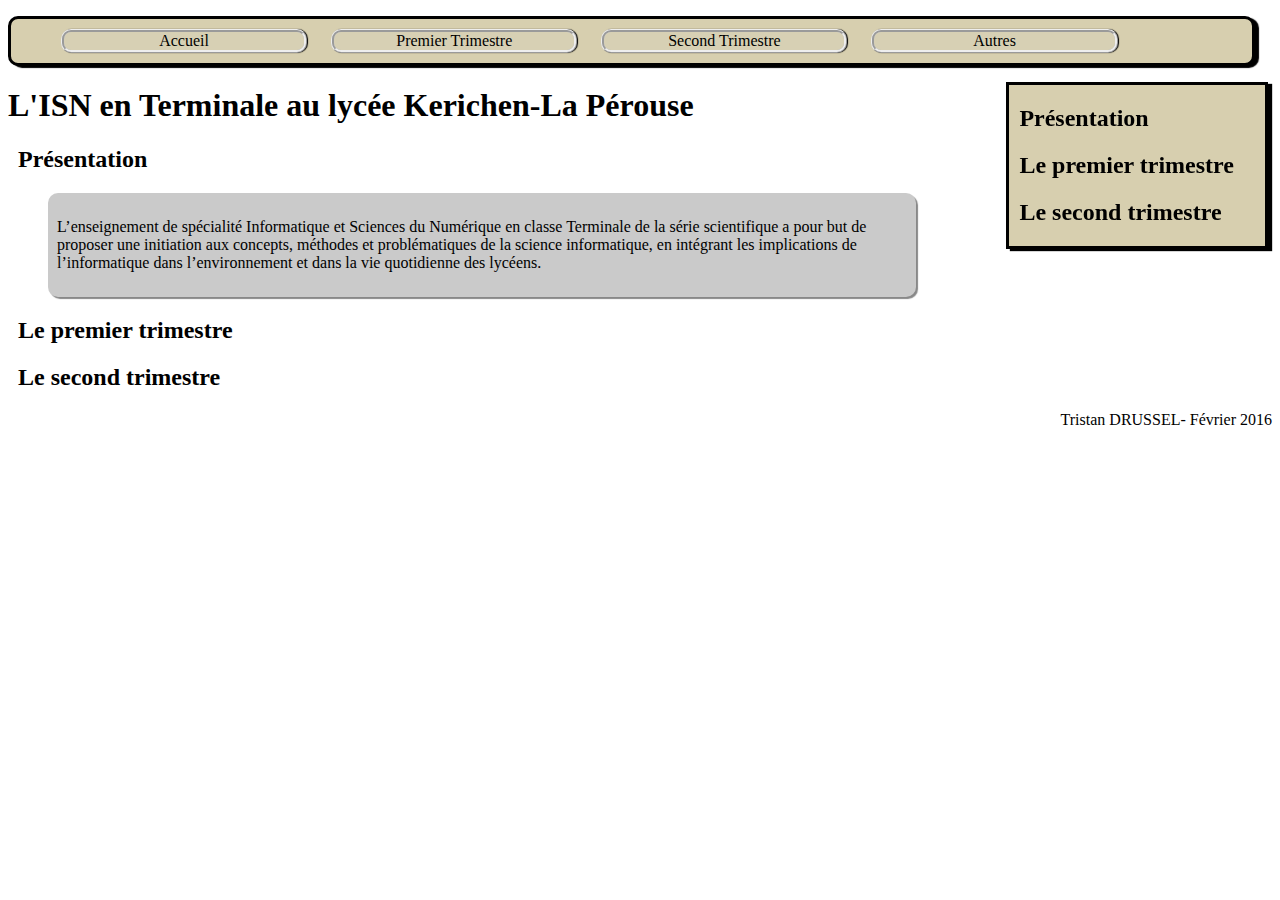
==== index.html @ 6f381b75 "Ajout mineur" ====
<!DOCTYPE html>
<html lang="fr">
	<head>
		<meta charset="utf-8" />
		<title>Acceuil-ISN 2015/2016</title>
		<meta name="generator" content="Geany 1.25" />
		<link rel="stylesheet" href="style/menu.css" />
		<link rel="stylesheet" href="style/content.css" />
	</head>
	<body>
		<nav>
		<ul id="menuH" class="menu">
			<li class="items" ><a href="index.html">Accueil</a></li>
			<li class="items" id="PT">
				Premier Trimestre
				<ul>
					<li class="items PT" id="processing"><a href="html/processing.html">Processing</a></li>
					<li class="items PT" id="pong"><a href="html/pong.html">Pong</a></li>
					<li class="items PT" id="game"><a href="html/2048.html">2048</a></li>
				</ul>
			</li>
			<li class="items" id="ST">
				Second Trimestre
				<ul>
					<li class="items ST"><a href="html/asterix.html">L'animation Asterix</a></li>
					<li class="items ST"><a href="html/html.html">Le web</a></li>
					<li class="items ST"><a href="html/arduino.html">L'arduino</a></li>
				</ul>
			</li>
			<li class="items" id="autre">
				Autres
				<ul>
					<li class="autre items">Adresse absolue et relative</li>
					<li class="autre items"></li>
				</ul>
			</li>
		</ul>
		</nav>
		<aside id="menuL" class="menu">
			<h2><a href="pres">Présentation</a></h2>
			<h2><a href="fi">Le premier trimestre</a></h2>
			<h2><a href="se">Le second trimestre</a></h2>
		</aside>
		<article>
			<h1>L'ISN en Terminale au lycée Kerichen-La Pérouse</h1>
			<h2 id="#pres">Présentation</h2>
			<blockquote cite="http://cache.media.eduscol.education.fr/file/ISN_Tle_S/23/8/lyceeGT_ressource_ISN_27_06_Tle_S_01_introduction_219238.pdf"><p>L’enseignement de spécialité Informatique et Sciences du Numérique en classe Terminale de la série scientifique a pour but de proposer une initiation aux concepts, méthodes et problématiques de la science informatique, en intégrant les implications de l’informatique dans l’environnement et dans la vie quotidienne des lycéens.</p></blockquote>
			<h2 id="#fi">Le premier trimestre</h2>
			<p></p>
			<h2 id="#se">Le second trimestre</h2>
			<p></p>
		</article>
		
		<footer>
			Tristan DRUSSEL- Février 2016
		</footer>
			
	</body>

</html>
---- style/menu.css ----
.menu{
	border-style:solid;
	box-shadow:4px 2px 1px;
	background-color: #D7CFAF;
}

#menuH{
	width:95%;
	height:10%;
	border-radius:10px;
}
.items{
	display:inline-block;
	text-align:center;
	margin: 10px;
	border-style:ridge;
	height:20%;
	width:20%;
	vertical-align:top;
	background-color: #D7D0B4;
	box-shadow:1px 0px 1px;
	border-radius:10px;
}

#menuL{
	width:20%;

}

.PT,.ST,.autre{
	display:none;
	width:75%;
	height:25%
}
#PT:hover ul>.items{
	display: block;
	box-shadow:1px 0px 1px;
}
#ST:hover ul>.items{
	display: block;
	box-shadow:1px 0px 1px;
}
#autre:hover ul>.items{
	display: block;
	box-shadow:1px 0px 1px;
}
#content{
	display:none;
}
aside{
	margin-left:78%;
	position: fixed;
}
a{
	color:black;
	text-decoration:none;
}
footer{
	float:right;
}
---- style/content.css ----
h1{
	margin-left:0px;
}
h2{
	margin-left:10px;
}
h3{
	margin-left:20px;
}
h4{
	margin-left:30px;
}
h5{
	margin-left:40px;
}
.link{
	text-decoration:underline;
}
article{
	width:75%;
}
blockquote{
	background-color:#CACACA;
	border-radius:10px;
	padding:9px;
	box-shadow:2px 2px 1px #888888;
	
}
#logo{
	height:100px;
	width:auto;
	float:right;
	margin-right:25%
}
.bloccode{
	width:75%;
	margin-left:10px;
	display:block;
	background-color:#CCCCCC;
}
table
{
    border-collapse: collapse; 
}
td
{
    border: 1px solid black;
}
main{
	width:70%;
	height:auto;
}

.pong{
	width:40%;
	height:auto;
}
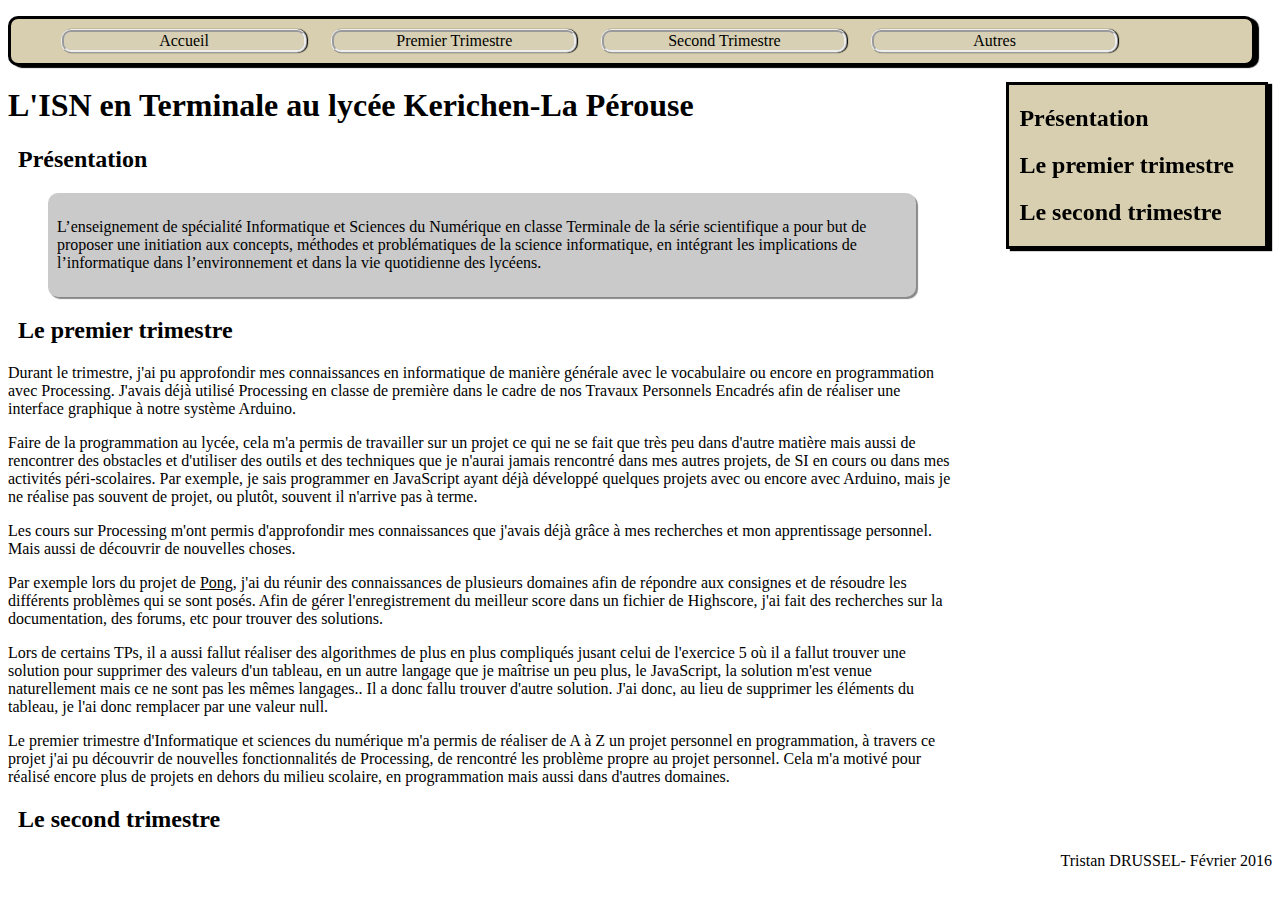
==== commit cb242c60: "Ajout mineur" ====
--- a/index.html
+++ b/index.html
@@ -30,23 +30,29 @@
 			<li class="items" id="autre">
 				Autres
 				<ul>
-					<li class="autre items">Adresse absolue et relative</li>
-					<li class="autre items"></li>
+					<li class="autre items"><a href="html/adr.html">Adresse absolue et relative</a></li>
+					<li class="autre items"><a href="html/voc.html">Vocabulaire</a></li>
 				</ul>
 			</li>
 		</ul>
 		</nav>
 		<aside id="menuL" class="menu">
-			<h2><a href="pres">Présentation</a></h2>
-			<h2><a href="fi">Le premier trimestre</a></h2>
-			<h2><a href="se">Le second trimestre</a></h2>
+			<h2><a href="#pres">Présentation</a></h2>
+			<h2><a href="#fi">Le premier trimestre</a></h2>
+			<h2><a href="#se">Le second trimestre</a></h2>
 		</aside>
 		<article>
 			<h1>L'ISN en Terminale au lycée Kerichen-La Pérouse</h1>
 			<h2 id="#pres">Présentation</h2>
 			<blockquote cite="http://cache.media.eduscol.education.fr/file/ISN_Tle_S/23/8/lyceeGT_ressource_ISN_27_06_Tle_S_01_introduction_219238.pdf"><p>L’enseignement de spécialité Informatique et Sciences du Numérique en classe Terminale de la série scientifique a pour but de proposer une initiation aux concepts, méthodes et problématiques de la science informatique, en intégrant les implications de l’informatique dans l’environnement et dans la vie quotidienne des lycéens.</p></blockquote>
 			<h2 id="#fi">Le premier trimestre</h2>
-			<p></p>
+			<p>Durant le trimestre, j'ai pu approfondir mes connaissances en informatique de manière générale avec le vocabulaire ou encore en programmation avec Processing. J'avais déjà utilisé Processing en classe de première dans le cadre de nos Travaux Personnels Encadrés afin de réaliser une interface graphique à notre système Arduino.</p>
+			<p>	Faire de la programmation au lycée, cela m'a permis de travailler sur un projet ce qui ne se fait que très peu dans d'autre matière mais aussi de rencontrer des obstacles et d'utiliser des outils et des techniques que je n'aurai jamais rencontré dans mes autres projets, de SI en cours ou dans mes activités péri-scolaires. Par exemple, je sais programmer en JavaScript ayant déjà développé quelques projets avec ou encore avec Arduino, mais je ne réalise pas souvent de projet, ou plutôt, souvent il n'arrive pas à terme.</p>
+			<p>Les cours sur Processing m'ont permis d'approfondir mes connaissances que j'avais déjà grâce à mes recherches et mon apprentissage personnel. Mais aussi de découvrir de nouvelles choses.</p>
+			<p>Par exemple lors du projet de <a href="/html/pong.html" class="link">Pong</a>, j'ai du réunir des connaissances de plusieurs domaines afin de répondre aux consignes et de résoudre les différents problèmes qui se sont posés. Afin de gérer l'enregistrement du meilleur score dans un fichier de Highscore, j'ai fait des recherches sur la documentation, des forums, etc pour trouver des solutions.</p>
+			<p>Lors de certains TPs, il a aussi fallut réaliser des algorithmes de plus en plus compliqués jusant celui de l'exercice 5 où il a fallut trouver une solution pour supprimer des valeurs d'un tableau, en un autre langage que je maîtrise un peu plus, le JavaScript, la solution m'est venue naturellement mais ce ne sont pas les mêmes langages.. Il a donc fallu trouver d'autre solution. J'ai donc, au lieu de supprimer les éléments du tableau, je l'ai donc remplacer par une valeur null.</p>
+			<p>Le premier trimestre d'Informatique et sciences du numérique m'a permis de réaliser de A à Z un projet personnel en programmation, à travers ce projet j'ai pu découvrir de nouvelles fonctionnalités de Processing, de rencontré les problème propre au projet personnel. Cela m'a motivé pour réalisé encore plus de projets en dehors du milieu scolaire, en programmation mais aussi dans  d'autres domaines.</p>
+			
 			<h2 id="#se">Le second trimestre</h2>
 			<p></p>
 		</article>
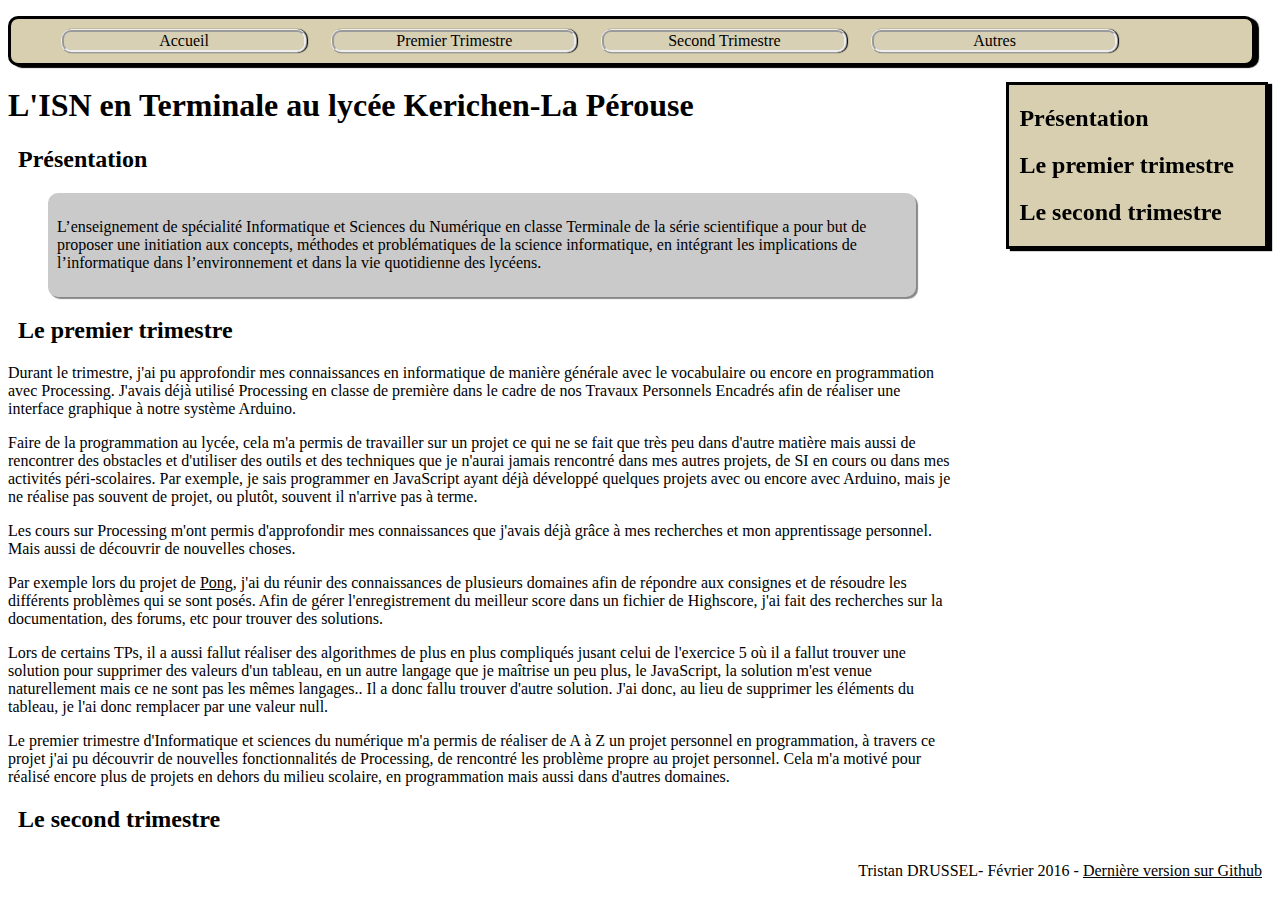
==== commit fb228f34: "Ajout mineur" ====
--- a/index.html
+++ b/index.html
@@ -58,7 +58,7 @@
 		</article>
 		
 		<footer>
-			Tristan DRUSSEL- Février 2016
+			Tristan DRUSSEL- Février 2016 - <a href="https://github.com/tristanplouz/isnSynthese" class="link">Dernière version sur Github</a>
 		</footer>
 			
 	</body>
--- a/style/menu.css
+++ b/style/menu.css
@@ -57,4 +57,5 @@
 }
 footer{
 	float:right;
+	margin:10px;
 }
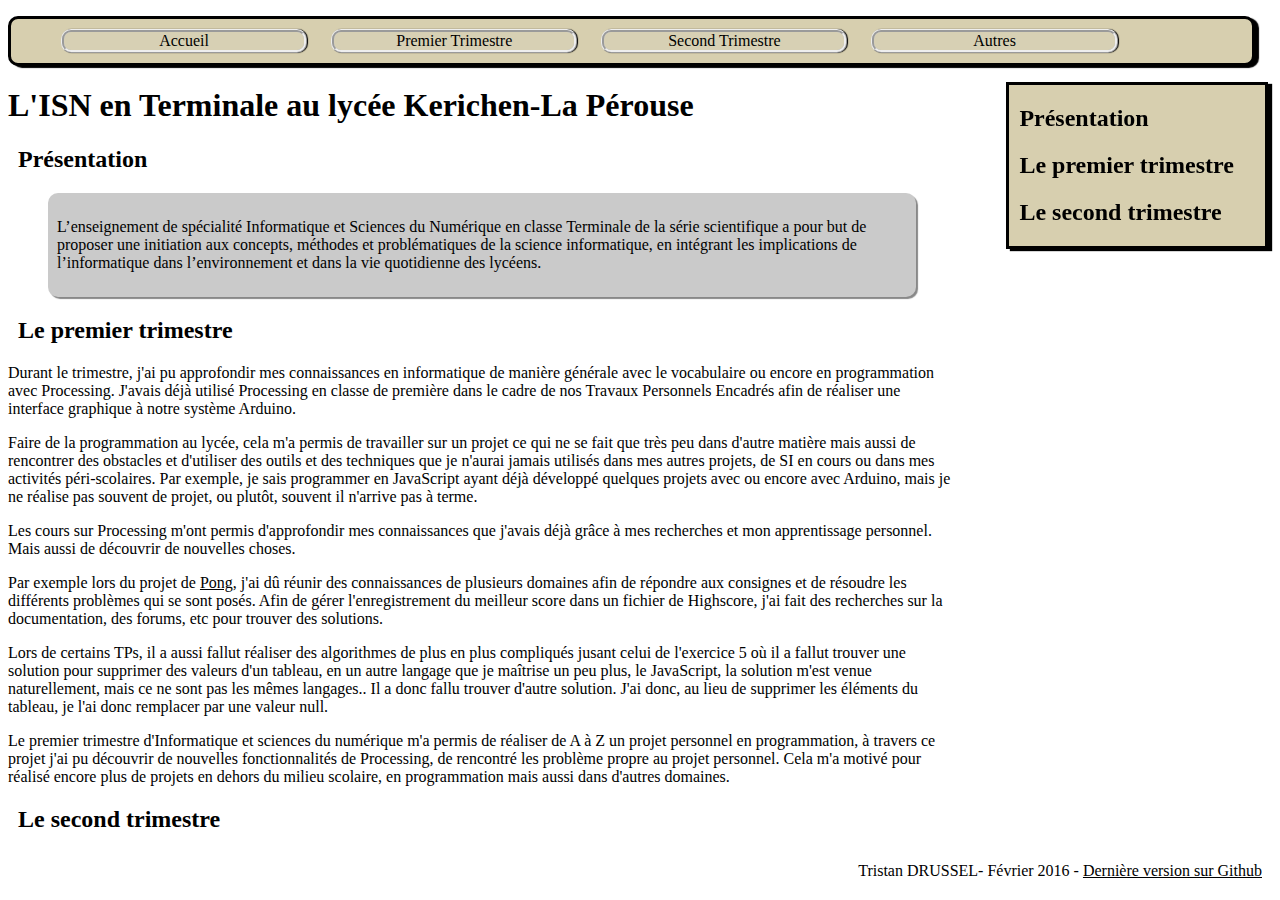
==== commit dccd78c6: "Ajout mineur" ====
--- a/index.html
+++ b/index.html
@@ -2,7 +2,7 @@
 <html lang="fr">
 	<head>
 		<meta charset="utf-8" />
-		<title>Acceuil-ISN 2015/2016</title>
+		<title>Accueil-ISN 2015/2016</title>
 		<meta name="generator" content="Geany 1.25" />
 		<link rel="stylesheet" href="style/menu.css" />
 		<link rel="stylesheet" href="style/content.css" />
@@ -24,7 +24,7 @@
 				<ul>
 					<li class="items ST"><a href="html/asterix.html">L'animation Asterix</a></li>
 					<li class="items ST"><a href="html/html.html">Le web</a></li>
-					<li class="items ST"><a href="html/arduino.html">L'arduino</a></li>
+					<!--<li class="items ST"><a href="html/arduino.html">L'arduino</a></li>-->
 				</ul>
 			</li>
 			<li class="items" id="autre">
@@ -47,10 +47,10 @@
 			<blockquote cite="http://cache.media.eduscol.education.fr/file/ISN_Tle_S/23/8/lyceeGT_ressource_ISN_27_06_Tle_S_01_introduction_219238.pdf"><p>L’enseignement de spécialité Informatique et Sciences du Numérique en classe Terminale de la série scientifique a pour but de proposer une initiation aux concepts, méthodes et problématiques de la science informatique, en intégrant les implications de l’informatique dans l’environnement et dans la vie quotidienne des lycéens.</p></blockquote>
 			<h2 id="#fi">Le premier trimestre</h2>
 			<p>Durant le trimestre, j'ai pu approfondir mes connaissances en informatique de manière générale avec le vocabulaire ou encore en programmation avec Processing. J'avais déjà utilisé Processing en classe de première dans le cadre de nos Travaux Personnels Encadrés afin de réaliser une interface graphique à notre système Arduino.</p>
-			<p>	Faire de la programmation au lycée, cela m'a permis de travailler sur un projet ce qui ne se fait que très peu dans d'autre matière mais aussi de rencontrer des obstacles et d'utiliser des outils et des techniques que je n'aurai jamais rencontré dans mes autres projets, de SI en cours ou dans mes activités péri-scolaires. Par exemple, je sais programmer en JavaScript ayant déjà développé quelques projets avec ou encore avec Arduino, mais je ne réalise pas souvent de projet, ou plutôt, souvent il n'arrive pas à terme.</p>
+			<p>	Faire de la programmation au lycée, cela m'a permis de travailler sur un projet ce qui ne se fait que très peu dans d'autre matière mais aussi de rencontrer des obstacles et d'utiliser des outils et des techniques que je n'aurai jamais utilisés dans mes autres projets, de SI en cours ou dans mes activités péri-scolaires. Par exemple, je sais programmer en JavaScript ayant déjà développé quelques projets avec ou encore avec Arduino, mais je ne réalise pas souvent de projet, ou plutôt, souvent il n'arrive pas à terme.</p>
 			<p>Les cours sur Processing m'ont permis d'approfondir mes connaissances que j'avais déjà grâce à mes recherches et mon apprentissage personnel. Mais aussi de découvrir de nouvelles choses.</p>
-			<p>Par exemple lors du projet de <a href="/html/pong.html" class="link">Pong</a>, j'ai du réunir des connaissances de plusieurs domaines afin de répondre aux consignes et de résoudre les différents problèmes qui se sont posés. Afin de gérer l'enregistrement du meilleur score dans un fichier de Highscore, j'ai fait des recherches sur la documentation, des forums, etc pour trouver des solutions.</p>
-			<p>Lors de certains TPs, il a aussi fallut réaliser des algorithmes de plus en plus compliqués jusant celui de l'exercice 5 où il a fallut trouver une solution pour supprimer des valeurs d'un tableau, en un autre langage que je maîtrise un peu plus, le JavaScript, la solution m'est venue naturellement mais ce ne sont pas les mêmes langages.. Il a donc fallu trouver d'autre solution. J'ai donc, au lieu de supprimer les éléments du tableau, je l'ai donc remplacer par une valeur null.</p>
+			<p>Par exemple lors du projet de <a href="/html/pong.html" class="link">Pong</a>, j'ai dû réunir des connaissances de plusieurs domaines afin de répondre aux consignes et de résoudre les différents problèmes qui se sont posés. Afin de gérer l'enregistrement du meilleur score dans un fichier de Highscore, j'ai fait des recherches sur la documentation, des forums, etc pour trouver des solutions.</p>
+			<p>Lors de certains TPs, il a aussi fallut réaliser des algorithmes de plus en plus compliqués jusant celui de l'exercice 5 où il a fallut trouver une solution pour supprimer des valeurs d'un tableau, en un autre langage que je maîtrise un peu plus, le JavaScript, la solution m'est venue naturellement, mais ce ne sont pas les mêmes langages.. Il a donc fallu trouver d'autre solution. J'ai donc, au lieu de supprimer les éléments du tableau, je l'ai donc remplacer par une valeur null.</p>
 			<p>Le premier trimestre d'Informatique et sciences du numérique m'a permis de réaliser de A à Z un projet personnel en programmation, à travers ce projet j'ai pu découvrir de nouvelles fonctionnalités de Processing, de rencontré les problème propre au projet personnel. Cela m'a motivé pour réalisé encore plus de projets en dehors du milieu scolaire, en programmation mais aussi dans  d'autres domaines.</p>
 			
 			<h2 id="#se">Le second trimestre</h2>
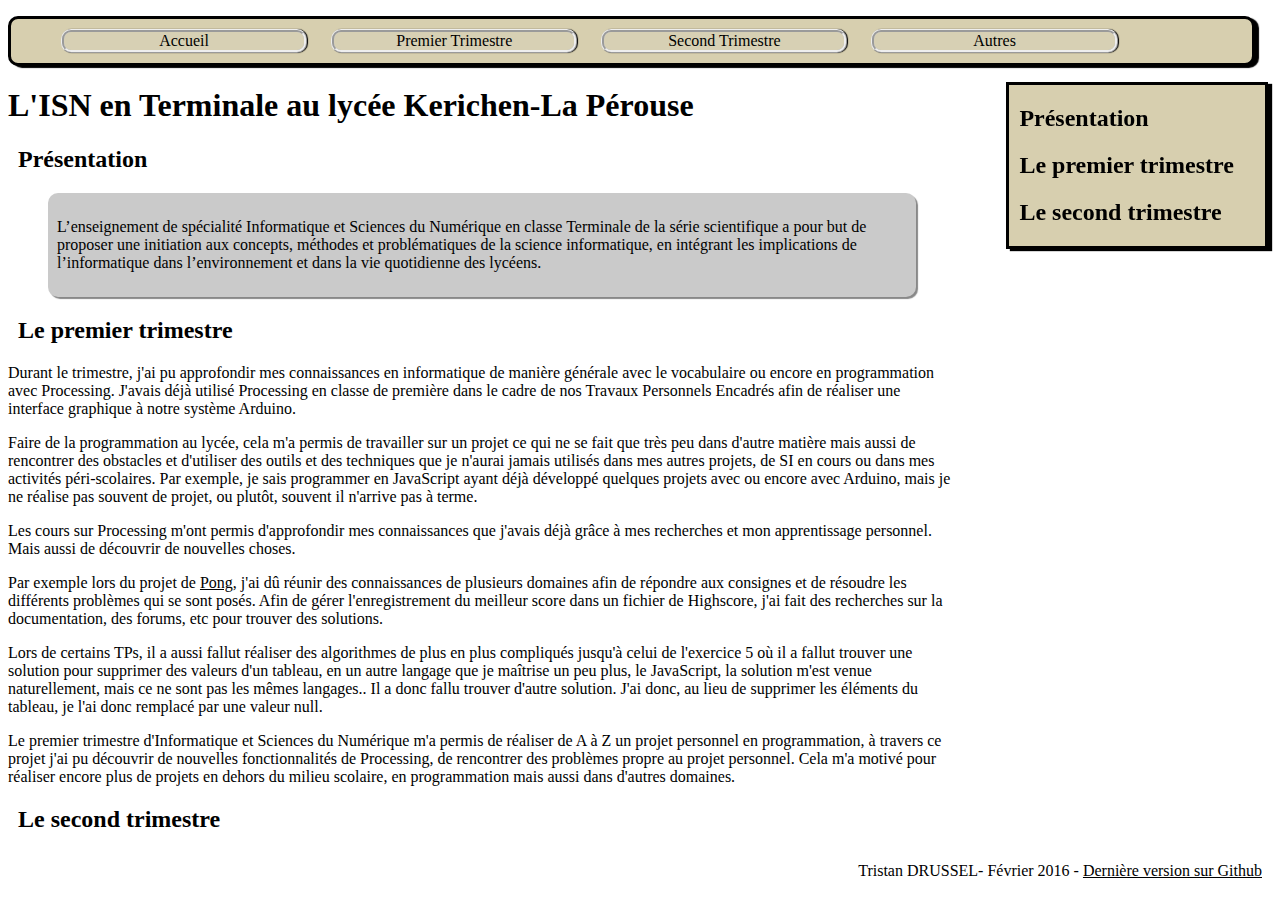
==== commit a13e737e: "Manque que le perso" ====
--- a/index.html
+++ b/index.html
@@ -50,8 +50,8 @@
 			<p>	Faire de la programmation au lycée, cela m'a permis de travailler sur un projet ce qui ne se fait que très peu dans d'autre matière mais aussi de rencontrer des obstacles et d'utiliser des outils et des techniques que je n'aurai jamais utilisés dans mes autres projets, de SI en cours ou dans mes activités péri-scolaires. Par exemple, je sais programmer en JavaScript ayant déjà développé quelques projets avec ou encore avec Arduino, mais je ne réalise pas souvent de projet, ou plutôt, souvent il n'arrive pas à terme.</p>
 			<p>Les cours sur Processing m'ont permis d'approfondir mes connaissances que j'avais déjà grâce à mes recherches et mon apprentissage personnel. Mais aussi de découvrir de nouvelles choses.</p>
 			<p>Par exemple lors du projet de <a href="/html/pong.html" class="link">Pong</a>, j'ai dû réunir des connaissances de plusieurs domaines afin de répondre aux consignes et de résoudre les différents problèmes qui se sont posés. Afin de gérer l'enregistrement du meilleur score dans un fichier de Highscore, j'ai fait des recherches sur la documentation, des forums, etc pour trouver des solutions.</p>
-			<p>Lors de certains TPs, il a aussi fallut réaliser des algorithmes de plus en plus compliqués jusant celui de l'exercice 5 où il a fallut trouver une solution pour supprimer des valeurs d'un tableau, en un autre langage que je maîtrise un peu plus, le JavaScript, la solution m'est venue naturellement, mais ce ne sont pas les mêmes langages.. Il a donc fallu trouver d'autre solution. J'ai donc, au lieu de supprimer les éléments du tableau, je l'ai donc remplacer par une valeur null.</p>
-			<p>Le premier trimestre d'Informatique et sciences du numérique m'a permis de réaliser de A à Z un projet personnel en programmation, à travers ce projet j'ai pu découvrir de nouvelles fonctionnalités de Processing, de rencontré les problème propre au projet personnel. Cela m'a motivé pour réalisé encore plus de projets en dehors du milieu scolaire, en programmation mais aussi dans  d'autres domaines.</p>
+			<p>Lors de certains TPs, il a aussi fallut réaliser des algorithmes de plus en plus compliqués jusqu'à celui de l'exercice 5 où il a fallut trouver une solution pour supprimer des valeurs d'un tableau, en un autre langage que je maîtrise un peu plus, le JavaScript, la solution m'est venue naturellement, mais ce ne sont pas les mêmes langages.. Il a donc fallu trouver d'autre solution. J'ai donc, au lieu de supprimer les éléments du tableau, je l'ai donc remplacé par une valeur null.</p>
+			<p>Le premier trimestre d'Informatique et Sciences du Numérique m'a permis de réaliser de A à Z un projet personnel en programmation, à travers ce projet j'ai pu découvrir de nouvelles fonctionnalités de Processing, de rencontrer des problèmes propre au projet personnel. Cela m'a motivé pour réaliser encore plus de projets en dehors du milieu scolaire, en programmation mais aussi dans  d'autres domaines.</p>
 			
 			<h2 id="#se">Le second trimestre</h2>
 			<p></p>
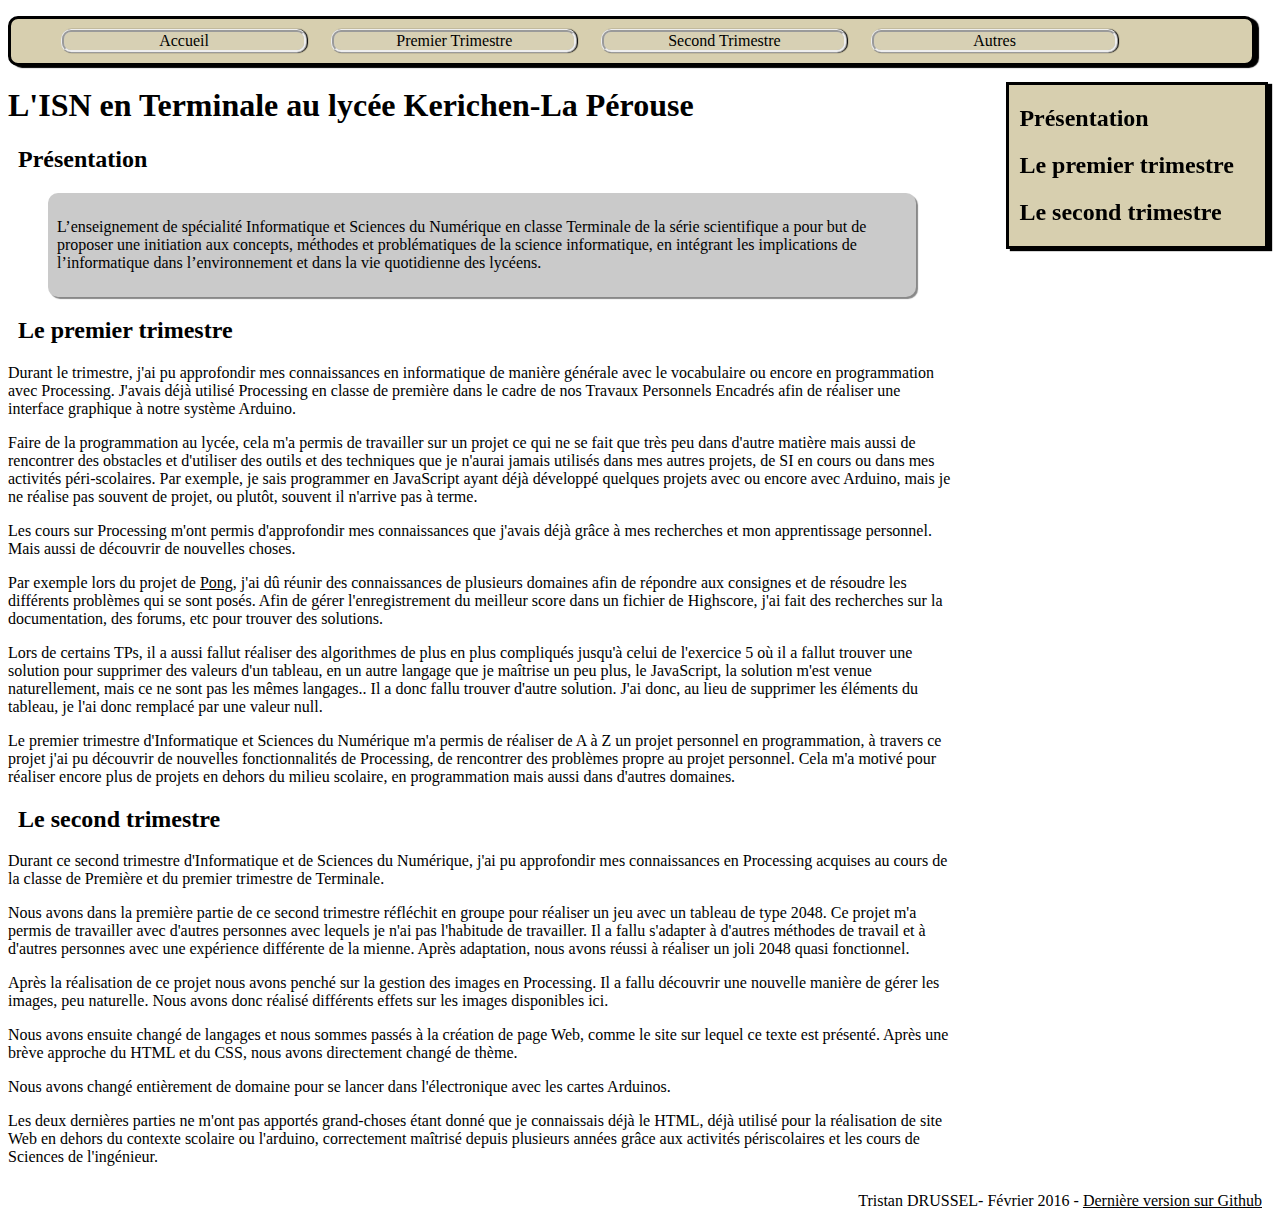
==== commit ef5ebd73: "ajout de la synthese" ====
--- a/index.html
+++ b/index.html
@@ -52,15 +52,19 @@
 			<p>Par exemple lors du projet de <a href="/html/pong.html" class="link">Pong</a>, j'ai dû réunir des connaissances de plusieurs domaines afin de répondre aux consignes et de résoudre les différents problèmes qui se sont posés. Afin de gérer l'enregistrement du meilleur score dans un fichier de Highscore, j'ai fait des recherches sur la documentation, des forums, etc pour trouver des solutions.</p>
 			<p>Lors de certains TPs, il a aussi fallut réaliser des algorithmes de plus en plus compliqués jusqu'à celui de l'exercice 5 où il a fallut trouver une solution pour supprimer des valeurs d'un tableau, en un autre langage que je maîtrise un peu plus, le JavaScript, la solution m'est venue naturellement, mais ce ne sont pas les mêmes langages.. Il a donc fallu trouver d'autre solution. J'ai donc, au lieu de supprimer les éléments du tableau, je l'ai donc remplacé par une valeur null.</p>
 			<p>Le premier trimestre d'Informatique et Sciences du Numérique m'a permis de réaliser de A à Z un projet personnel en programmation, à travers ce projet j'ai pu découvrir de nouvelles fonctionnalités de Processing, de rencontrer des problèmes propre au projet personnel. Cela m'a motivé pour réaliser encore plus de projets en dehors du milieu scolaire, en programmation mais aussi dans  d'autres domaines.</p>
-			
 			<h2 id="#se">Le second trimestre</h2>
-			<p></p>
+			<p>Durant ce second trimestre d'Informatique et de Sciences du Numérique, j'ai pu approfondir mes connaissances en Processing acquises au cours de la classe de Première et du premier trimestre de Terminale.</p>
+			<p>Nous avons dans la première partie de ce second trimestre réfléchit en groupe pour réaliser un jeu avec un tableau de type 2048. Ce projet m'a permis de travailler avec d'autres personnes avec lequels je n'ai pas l'habitude de travailler. Il a fallu s'adapter à d'autres méthodes de travail et à d'autres personnes avec une expérience différente de la mienne. Après adaptation, nous avons réussi à réaliser un joli 2048 quasi fonctionnel.</p>
+			<p>Après la réalisation de ce projet nous avons penché sur la gestion des images en Processing. Il a fallu découvrir une nouvelle manière de gérer les images, peu naturelle. Nous avons donc réalisé différents effets sur les images disponibles ici.</p>
+			<p>Nous avons ensuite changé de langages et nous sommes passés à la création de page Web, comme le site sur lequel ce texte est présenté. Après une brève approche du HTML et du CSS, nous avons directement changé de thème.</p>
+			<p>Nous avons changé entièrement de domaine pour se lancer dans l'électronique avec les cartes Arduinos.</p>
+			<p>Les deux dernières parties ne m'ont pas apportés grand-choses étant donné que je connaissais déjà le HTML, déjà utilisé pour la réalisation de site Web en dehors du contexte scolaire ou l'arduino, correctement maîtrisé depuis plusieurs années grâce aux activités périscolaires et les cours de Sciences de l'ingénieur.</p>
 		</article>
-		
+
 		<footer>
 			Tristan DRUSSEL- Février 2016 - <a href="https://github.com/tristanplouz/isnSynthese" class="link">Dernière version sur Github</a>
 		</footer>
-			
+
 	</body>
 
 </html>
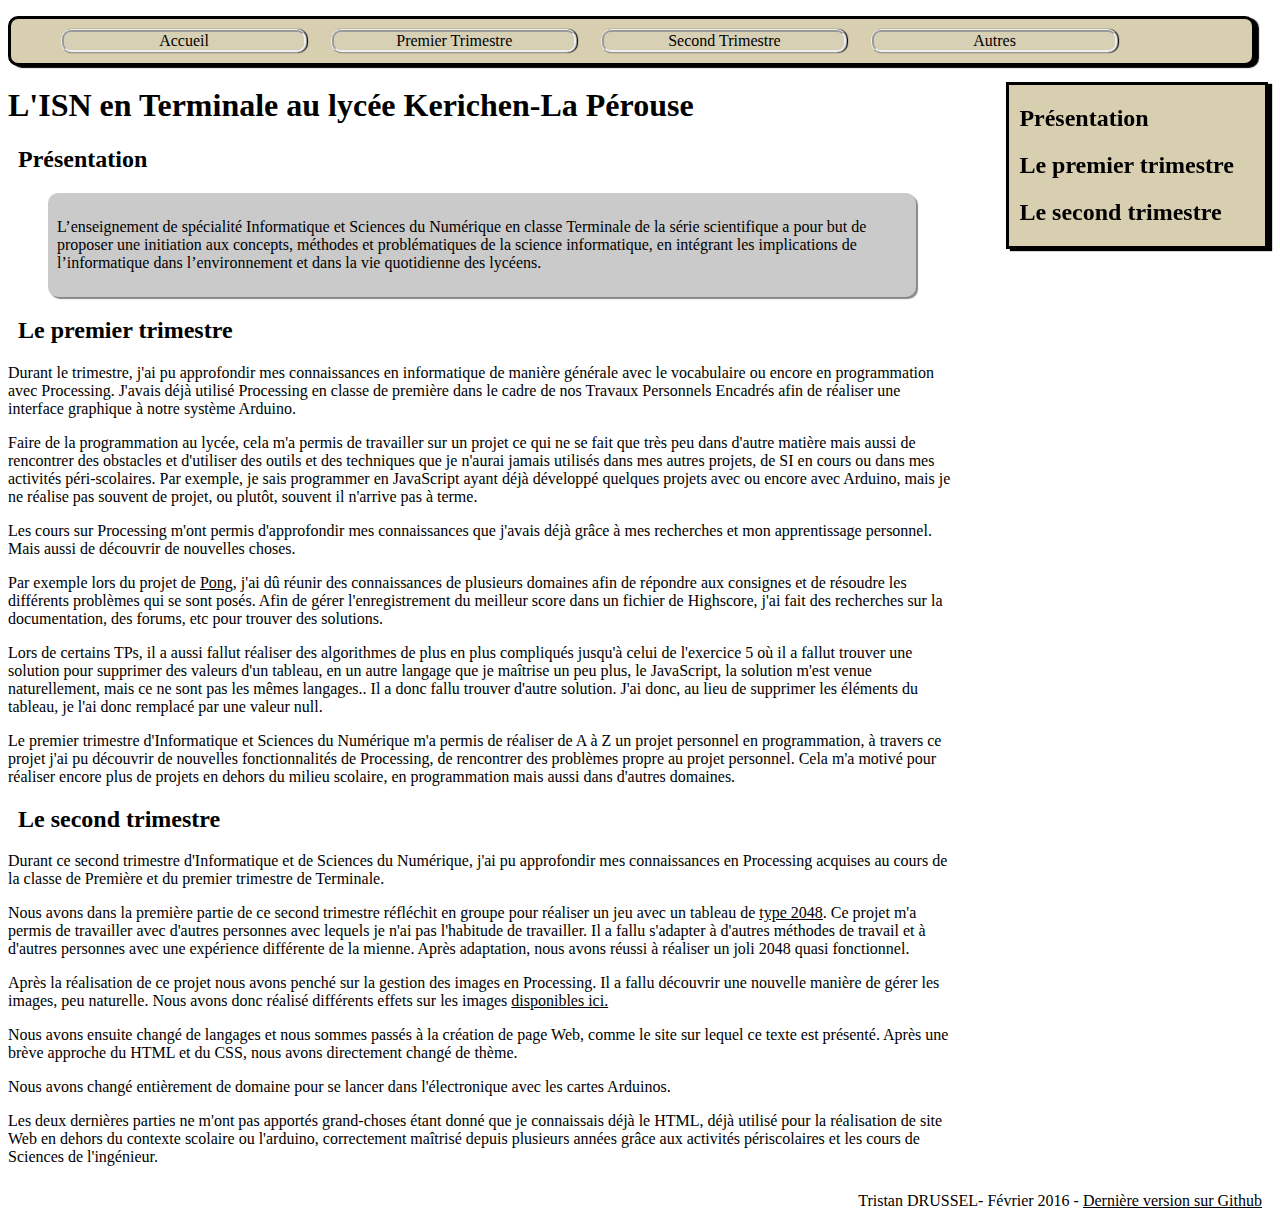
==== commit dda34757: "ajout de la synthese" ====
--- a/index.html
+++ b/index.html
@@ -54,8 +54,8 @@
 			<p>Le premier trimestre d'Informatique et Sciences du Numérique m'a permis de réaliser de A à Z un projet personnel en programmation, à travers ce projet j'ai pu découvrir de nouvelles fonctionnalités de Processing, de rencontrer des problèmes propre au projet personnel. Cela m'a motivé pour réaliser encore plus de projets en dehors du milieu scolaire, en programmation mais aussi dans  d'autres domaines.</p>
 			<h2 id="#se">Le second trimestre</h2>
 			<p>Durant ce second trimestre d'Informatique et de Sciences du Numérique, j'ai pu approfondir mes connaissances en Processing acquises au cours de la classe de Première et du premier trimestre de Terminale.</p>
-			<p>Nous avons dans la première partie de ce second trimestre réfléchit en groupe pour réaliser un jeu avec un tableau de type 2048. Ce projet m'a permis de travailler avec d'autres personnes avec lequels je n'ai pas l'habitude de travailler. Il a fallu s'adapter à d'autres méthodes de travail et à d'autres personnes avec une expérience différente de la mienne. Après adaptation, nous avons réussi à réaliser un joli 2048 quasi fonctionnel.</p>
-			<p>Après la réalisation de ce projet nous avons penché sur la gestion des images en Processing. Il a fallu découvrir une nouvelle manière de gérer les images, peu naturelle. Nous avons donc réalisé différents effets sur les images disponibles ici.</p>
+			<p>Nous avons dans la première partie de ce second trimestre réfléchit en groupe pour réaliser un jeu avec un tableau de <a href="html/2048.html" class="link">type 2048</a>. Ce projet m'a permis de travailler avec d'autres personnes avec lequels je n'ai pas l'habitude de travailler. Il a fallu s'adapter à d'autres méthodes de travail et à d'autres personnes avec une expérience différente de la mienne. Après adaptation, nous avons réussi à réaliser un joli 2048 quasi fonctionnel.</p>
+			<p>Après la réalisation de ce projet nous avons penché sur la gestion des images en Processing. Il a fallu découvrir une nouvelle manière de gérer les images, peu naturelle. Nous avons donc réalisé différents effets sur les images <a href="/html/img.html" class="link">disponibles ici.</a></p>
 			<p>Nous avons ensuite changé de langages et nous sommes passés à la création de page Web, comme le site sur lequel ce texte est présenté. Après une brève approche du HTML et du CSS, nous avons directement changé de thème.</p>
 			<p>Nous avons changé entièrement de domaine pour se lancer dans l'électronique avec les cartes Arduinos.</p>
 			<p>Les deux dernières parties ne m'ont pas apportés grand-choses étant donné que je connaissais déjà le HTML, déjà utilisé pour la réalisation de site Web en dehors du contexte scolaire ou l'arduino, correctement maîtrisé depuis plusieurs années grâce aux activités périscolaires et les cours de Sciences de l'ingénieur.</p>
--- a/style/content.css
+++ b/style/content.css
@@ -12,6 +12,9 @@
 }
 h5{
 	margin-left:40px;
+}
+h6{
+	margin-left:50px;
 }
 .link{
 	text-decoration:underline;
